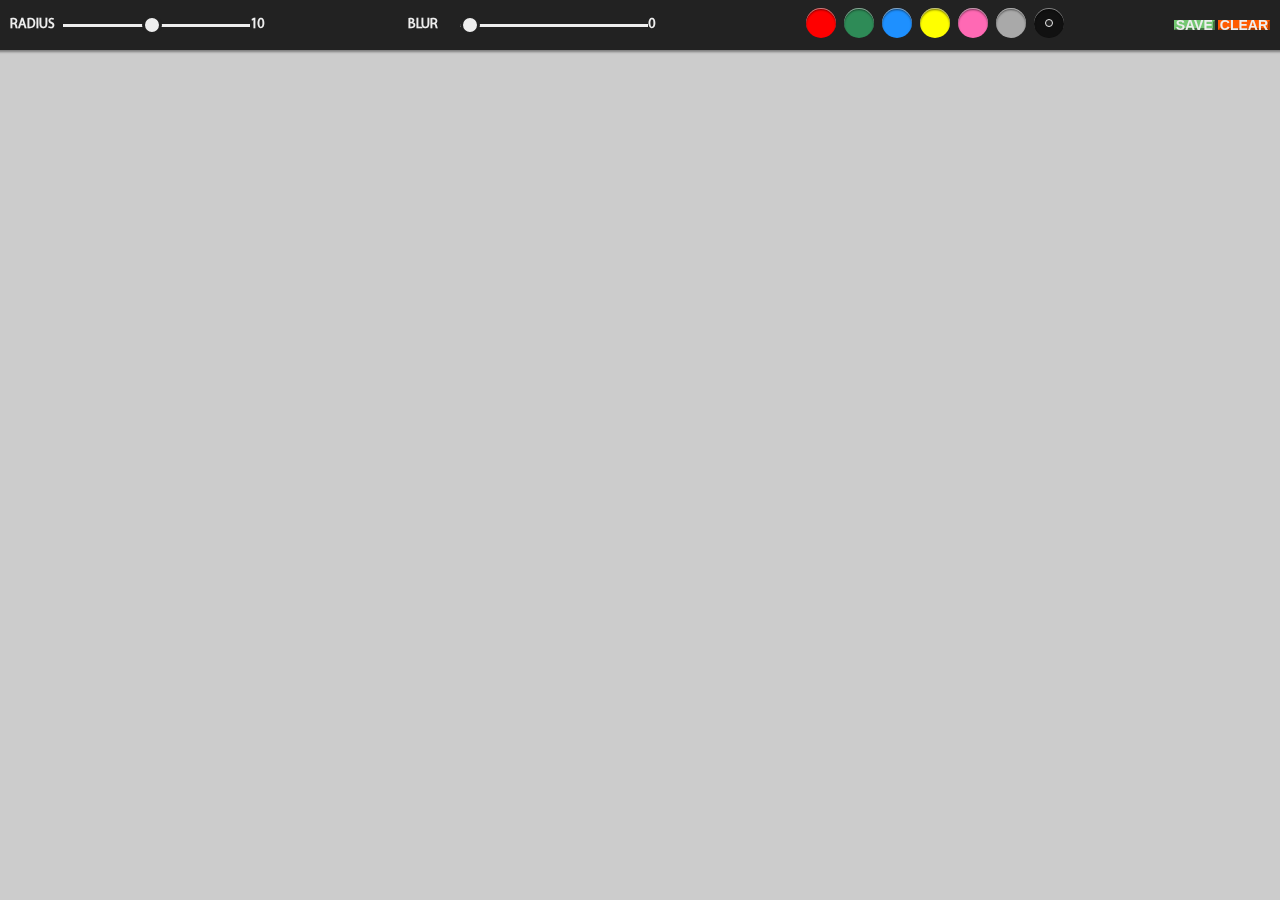
==== Contents/Doodle/index.htm @ 7e4115e2 "Added Paint" ====
<!DOCTYPE html>
<html>
<head>
    <meta content="text/html" charset="utf-8" />
    <meta http-equiv="X-UA-Compatible" content="IE=10" />


    <!--<script language="JavaScript" type="text/javascript"
      src="Scripts/FlashPlayer.js"></script>-->
    <script language="JavaScript" type="text/javascript"
            src="../../Scripts/BaseCommand.js"></script>
    <script language="JavaScript" type="text/javascript"
            src="../../Scripts/BaseEvent.js"></script>
    <script language="JavaScript" type="text/javascript"
            src="../../Scripts/LogConsole.js"></script>
    <script language="JavaScript" type="text/javascript"
            src="script.js"></script>



    <script language="JavaScript" type="text/javascript"
            src="../../maincontents.js"></script>
    <script src="../../jquery/jquery-3.2.1.min.js"></script>
    <script src="../../boots/js/bootstrap.min.js"></script>
    <script src="../../Scripts/speech.js"></script>

    <script src="../../Scripts/lang.js"></script>
    <link rel="stylesheet" href="../../boots/css/bootstrap.min.css">

    <link rel="stylesheet" href="../../css/style_riyadh.css">
    <link rel="stylesheet" href="style.css">

    <style>

        .bmg
        {
            background-image: none;
        }
        .img-home {
            position: relative;
            z-index: 99;
            margin-top: -32px;
            margin-left: 96px;
            height: 66px;
            cursor: pointer; cursor: hand;
        }
        .FArr{
            margin-top:20px;
            margin-right:20px;
            margin-left:20px;
        }


        tbody {
            display:block;
            height:1000px;
            overflow:auto;
        }
        thead, tbody tr {
            display:table;
            width:100%;
            table-layout:fixed;
        }
        thead {
            width: calc( 101.5% - 1em )
        }
        .hidden {
            display: none;
        }


        /*Now the styles*/
        * {
            margin: 0;
            padding: 0;
        }
        body {
            background: #ccc;
            font-family: arial, verdana, tahoma;
        }

        /*Time to apply widths for accordian to work
        Width of image = 640px
        total images = 5
        so width of hovered image = 640px
        width of un-hovered image = 40px - you can set this to anything
        so total container width = 640 + 40*4 = 800px;
        default width = 800/5 = 160px;
        */

        .accordian {
            width: 884px;
            height: 500px;
            overflow: hidden;
            margin: 46px 45px;
            box-shadow: 0 0 10px 1px rgba(0, 0, 0, 0.35);
            -webkit-box-shadow: 0 0 10px 1px rgba(0, 0, 0, 0.35);
            -moz-box-shadow: 0 0 10px 1px rgba(0, 0, 0, 0.35);
        }

        /*A small hack to prevent flickering on some browsers*/
        .accordian ul {
            width: 2000px;
            /*This will give ample space to the last item to move
            instead of falling down/flickering during hovers.*/
        }

        .accordian li {
            position: relative;
            display: block;
            width: 160px;
            float: left;

            border-left: 1px solid #888;

            box-shadow: 0 0 25px 10px rgba(0, 0, 0, 0.5);
            -webkit-box-shadow: 0 0 25px 10px rgba(0, 0, 0, 0.5);
            -moz-box-shadow: 0 0 25px 10px rgba(0, 0, 0, 0.5);

            /*Transitions to give animation effect*/
            transition: all 0.5s;
            -webkit-transition: all 0.5s;
            -moz-transition: all 0.5s;
            /*If you hover on the images now you should be able to
            see the basic accordian*/
        }

        /*Reduce with of un-hovered elements*/
        .accordian ul:hover li {width: 40px;}
        /*Lets apply hover effects now*/
        /*The LI hover style should override the UL hover style*/
        .accordian ul li:hover {width: 640px;}


        .accordian li img {
            display: block;
            width: 650px;
            height: 500px;
        }

        /*Image title styles*/
        .image_title {
            background: rgba(0, 0, 0, 0.5);
            position: absolute;
            left: 0; bottom: 0;
            width: 640px;

        }
        .image_title a {
            display: block;
            color: #fff;
            text-decoration: none;
            padding: 20px;
            font-size: 16px;
        }
        .container {
            padding-top: 0px;
        }

        #gal1 {
            /* float: left; */
            width: 500px;
        }
        .zoom-left {
            float: left;
        }
    </style>



    <link href="../../css/Setting.css" rel="stylesheet" type="text/css" />
    <link href="../../css/Language.css" rel="stylesheet" type="text/css" />
    <link href="../../css/Main.css" rel="stylesheet" type="text/css" />

    <script language="JavaScript" type="text/javascript" src="../../Scripts/FlashPlayer.js"></script>
    <script language="JavaScript" type="text/javascript" src="RobotDance.js"></script>
    <script type="text/javascript">

        function Setting() {
            location.href = "../../Config/Config.htm";
        }

    </script>

    <script>
        $(document).on('click','.elevatezoom-gallery',function(e){
            e.preventDefault();
            var dataZoomImg = $(this).attr('data-zoom-image');
            var dataImg = $(this).attr('data-image');
            //alert(dataImgg + dataZoomImg);
            var mainImg = $('#img_01');
            //mainImg.attr('src',dataImg).attr('data-zoom-image',dataZoomImg).elevateZoom();
            // $("#img_01").data('zoom-image',dataZoomImg).elevateZoom();
            mainImg.attr('src',dataImg);
            mainImg.data('zoom-image',dataZoomImg).elevateZoom();

        });
        $(document).on('click','.zoom',function(e){
            e.preventDefault();
            $("#img_01").elevateZoom();
        })
    </script>


</head>
<body>



<div id="toolBar" class="toolbar">
    <div id="radiusTool" class="radius__tool">
        <span>RADIUS</span>
        <input type="range" name="radiusPoint" id="radiusPoint" class="radius__point" min="1" max="20" step="1" value="10">
        <span id="radTextRaduis">10</span>
    </div>
    <div id="radiusTool" class="radius__tool">
        <span>BLUR</span>
        <input type="range" name="radiusBlur" id="radiusBlur" class="radius__point" min="0" max="20" step="1" value="0">
        <span id="radTextBlur">0</span>
    </div>
    <div id="selectColors" class="select__colors">
        <input type="radio" name="radioColors" id="red" value="#FF0000">
        <label for="red" class="radio__colors"></label>
        <input type="radio" name="radioColors" id="blue" value="#2E8B57">
        <label for="blue" class="radio__colors"></label>
        <input type="radio" name="radioColors" id="green" value="#1E90FF">
        <label for="green" class="radio__colors"></label>
        <input type="radio" name="radioColors" id="yellow" value="#FFFF00">
        <label for="yellow" class="radio__colors"></label>
        <input type="radio" name="radioColors" id="pink" value="#FF69B4">
        <label for="pink" class="radio__colors"></label>
        <input type="radio" name="radioColors" id="gray" value="#A9A9A9">
        <label for="gray" class="radio__colors"></label>
        <input type="radio" name="radioColors" id="black" checked value="#111111">
        <label for="black" class="radio__colors"></label>
    </div>
    <div class="buttons__canvas">
        <button type="button" id="saveCanvas" class="btn__save">SAVE</button>
        <button type="button" id="clearCanvas" class="btn__clear">CLEAR</button>
    </div>
</div>
<canvas id="canvas">
    Sorry, your browser is rubbish.
</canvas>




</body>
</html>
---- css/style_riyadh.css ----
html{
        position: relative;
        min-height: 83.8%;
      }
      body{
        margin: 0 0 100px;
        line-height: 0.428571;
      }
      footer{
       /* position:absolute;*/
        left:0;
        bottom:0;
        height:90px;
        width:100%;
      }
    .container{
          padding-top: 133px;
          padding-bottom: 10px;
          width: 1011px;
          margin-left: 0px;
    }
    .row{
      padding-top:0px;
      padding-bottom:32px;
      margin-left: 47px;
    }
   
    .carousel-inner > .item > img,
    .carousel-inner > .item > a > img {
        width: 70%;
        margin: auto;
    }
    .carousel img {
          width:100% !important;
          min-width:100 !important;
          height: auto;
      }
      .fixed-height{
        max-height: 400px;
      }
      .jumbotron{
        color:#5c5c5c;
            background-color: #ffffff;
            line-height: 18px;
            padding-top: 75px;
         padding-bottom: 112px;
      }
      .jumbotron p {
          margin-bottom: 15px;
          font-size: 36px;
          font-weight: 700;
          font-family: calibri;
          color: darkslategray;
      }
      .img-responsive{
        position: relative;
        z-index: 99;
        margin-top:-60px;
        margin-left: 44px;
            height: 117px;
      }
      .img-logo{
        position: relative;
        z-index: 99;
        margin-top: -60px;
        margin-left: 44px;
        margin-right: 73px;
        height: 109px;
      }

      .navigate{
        font-size: 25px;
      }
      .navbar{
        margin-top:-30px;
            margin-bottom: 0px;
      }
      .navbar .navbar-nav {
        display: inline-block;
        float: right;
    }
      .navbar .navbar1 {
        text-align: center;
        font-size:10px;
    }
    .navbar-default {
      background-color:#1062c8;
       border-color: #1062c8 ; 
    }

    .navbar-default .navbar-nav>.active>a, .navbar-default .navbar-nav>.active>a:focus, .navbar-default .navbar-nav>.active>a:hover {
        color: #333;
        background-color: #f4c308;
    }
    .navbar-default .navbar-nav>li>a {
        color: white;
    }
    .nav .open>a, .nav .open>a:focus, .nav .open>a:hover {
        background-color: #104E8B;
        border-color: #337ab7;
    }
      span{
        width:82px;
      }

     .btn-warning1.btn-warning1:not( :hover )
      {
          color: #fff;
          background-color:#B23AEE;
          border-color:#9932CD ;
      }

   .btn-warning1:hover{
      color: #fff;
      background-color:#9932CC;
    }
    .icon1{
      padding-top: 40px;
      padding-bottom: 40px;
      line-height: 25px;
          margin-bottom: -4.6px;
    }
    .bmg
    {
        background-image: url('../images/bg_img1.jpg');
        background-color: white;
          background-repeat: no-repeat;
          background-size:175%;
              height: 1211px;
    }
    span.glyphicon {
        font-size: 1.5em;
    }
    .glyphicon{
      line-height: 1.3;
      width: 134px;
      height: 23px;
      display: inline;
    }
    .txt{

          font-size: 18px;
        font-family: calibri;

    display: inline-block;
      transform: scale(2.5, 2.5);
      -webkit-transform: scale(2.5, 2.5); /* Safari and Chrome */
      -moz-transform: scale(2.5, 2.5); /* Firefox */
      -ms-transform: scale(2.5, 2.5); /* IE 9+ */
      -o-transform: scale(2.5, 2.5); /* Opera */
  
    }
    .flag{
      height:37px;
      width:37px;
    }
    .btn-group-lg>.btn, .btn-lg {
        padding: 35px 54px;
        line-height: 0.83;
        height: 236px;
    }
    .alert {
        text-align: center;
        font-size: 53px;
        font-family: Gyparody;
        padding: 35px;
        width: 920px;
        margin-left: 16px;
        margin-bottom: 0px;
        font-stretch: ultra-expanded;
        cursor: pointer; cursor: hand;
    }

    .nav>li>a {
            padding: 16px 15px;
        font-size: 17px;
         font-family: arial;
    }

    /*.header-txt, .header-right{
      font-size:30px;
      display: inline-block;
          transform: scale(1.1, 1.1);
          -webkit-transform: scale(1.1, 1.1);  Safari and Chrome 
          -moz-transform: scale(1.1, 1.1); /* Firefox 
          -ms-transform: scale(1.1, 1.1); /* IE 9+ 
          -o-transform: scale(1.1, 1.1); /* Opera */
    /*}*//***//*/*/
   
  
    .explore{
       font-size: 32px;
    font-family: calibri;
    padding-top: 20px;
    background-color: #f8f8f8;
    color: darkgrey;
    text-align: center;
    padding-bottom:14px;
    }

    #content_term{
          margin-left: -183px;
          padding-top: 11px;
    }
    #content_air{
      margin-right:106px;
    }
    #HF{
          height: 346px;
           width: 249px;
    }

    .alert-success {
        color: white;
        background-color: #dff0d8;
        border-color: #666666;
    }

    .dropdown-menu {
         right: 0;left:unset;
         min-width: 80px;

    }
    .icon-img{
      height: 200px;
      width:209px;
      padding-left:20px;
      padding-top:50px;
      background: transparent;
      background-color:black;
      color: #fff;
      opacity: 0.5;
      border: 3px solid black;
    }
     .icon-title{
            font-family: Calibri;
            font-size: 40px;
            color: white;
            font-style: bold;
            padding-left: 0px;
            padding-top: 25px;
            text-align: center;
            font-weight: 200;
    }
    .icon-rtitle{
            font-family: Calibri;
            font-size: 40px;
            color: white;
            font-style: bold;
            padding-left: 0px;
            padding-top: 17px;
            text-align: center;
            font-weight: 200;
    }

    .parent{
         width: 290px;
         height: 305px;
         line-height: 33px;
   }
 
   
    .child{
        position: relative;
        padding-right: 20px;
        padding-top: 20px;
        padding-left: 20px;
        width: 288px;
        height: 195px;
    }
    .img-child{
              position: relative;
              padding-right: 21px;
              padding-top: 20px;
              padding-left: 45px;
              width: 262px;
              height: 222px;
    }
    .navbar .vdivider {
      height: 86px;
      margin: 0 13px -1px -12px;
      border-left: 1px solid #6CA6CD;
      /*border-right: 1px solid #ffffff;*/
      }

/*      a:hover {
         color: red; 
         text-decoration: none; 
      }*/

      .navbar-default .navbar-nav>.open>a, .navbar-default .navbar-nav>.open>a:focus, .navbar-default .navbar-nav>.open>a:hover {
             /* color: white; */
             background-color: #ffffff;
      }
      .dropdown-menu>.active>a, .dropdown-menu>.active>a:focus, .dropdown-menu>.active>a:hover {   
        background-color: darkgrey;
      }
      #date_time{font-size: 40px;}
---- Contents/Doodle/style.css ----
* {
    box-sizing: border-box;
}
body {
    font-family: 'Ubuntu', sans-serif;
    font-weight: bold;

    position: relative;

    margin: 0;
    padding: 0;

    background: #f9f9f9;
}
canvas {
    display: block;

    cursor: default;
}
.toolbar {
    position: fixed;
    top: 0;

    display: flex;

    width: 100%;
    padding-right: 10px;
    padding-bottom: 10px;
    padding-left: 10px;

    color: #eee;
    background: #222;
    box-shadow: 0 0 2px 2px rgba(47, 47, 47, .5);

    align-items: center;
    flex-wrap: wrap;
    justify-content: center;

    transition: top .5s;
}
@media screen and (min-width: 320px) {
    .toolbar {
        justify-content: space-around;
    }
}
@media screen and (min-width: 768px) {
    .toolbar {
        padding-bottom: 0;

        justify-content: space-between;
    }
}
.radius__tool {
    line-height: 50px;

    display: flex;

    align-items: center;
}
.radius__point {
    width: 150px;
}
.radius__point:focus {
    outline: none;
}
.radius__point::-webkit-slider-thumb {
    width: 20px;
    height: 20px;
    margin-top: -9px;

    border: 3px solid #222;
    border-radius: 50%;
    background-color: #eee;
}
.radius__point::-moz-range-thumb {
    width: 15px;
    height: 15px;

    border: 3px solid #222;
    border-radius: 50%;
    background-color: #eee;
}
.radius__point::-ms-thumb {
    width: 20px;
    height: 20px;

    border: 3px solid #222;
    border-radius: 50%;
    background-color: #eee;
}
.radius__point::-webkit-slider-runnable-track {
    height: 3px;

    background-color: #eee;
}
.radius__point:focus::-webkit-slider-runnable-track {
    outline: none;
}
.radius__point::-moz-range-track {
    height: 3px;

    background-color: #777;
}
.radius__point::-ms-track {
    height: 3px;

    background-color: #777;
}
.radius__point::-ms-fill-lower {
    background-color: HotPink;
}
.radius__point::-ms-fill-upper {
    background-color: black;
}
.radius__point,
.radius__point::-webkit-slider-runnable-track,
.radius__point::-webkit-slider-thumb {
    -webkit-appearance: none;
}
input[type=radio] {
    display: none;
}
input[type=radio]:checked + .radio__colors:before {
    position: absolute;
    top: 50%;
    left: 50%;

    display: inline-block;

    width: 8px;
    height: 8px;

    content: '';
    transform: translate(-50%, -50%);

    border: 1px solid #eee;
    border-radius: 50%;
    background-color: #222;
}
.radio__colors {
    position: relative;

    display: inline-block;

    width: 30px;
    height: 30px;
    margin-right: 5px;

    border-radius: 50%;
    background-color: #111;
    box-shadow: 0 1px 0 rgba(255,255,255,.5) inset, 0 2px 2px rgba(0,0,0,.5) inset;
}
.radio__colors:nth-child(2) {
    background: #f00;
}
.radio__colors:nth-child(4) {
    background: #2e8b57;
}
.radio__colors:nth-child(6) {
    background: #1e90ff;
}
.radio__colors:nth-child(8) {
    background: #ff0;
}
.radio__colors:nth-child(10) {
    background: #ff69b4;
}
.radio__colors:nth-child(12) {
    background: #a9a9a9;
}
.radio__colors:nth-child(14) {
    background: #111;
}
@media screen and (max-width: 480px) {
    .buttons__canvas {
        margin-top: 5px;
    }
}
.btn__save {
    border-color: #74c772;
    background: #74c772;
}
.btn__clear {
    border-color: #ff5b00;
    background: #ff5b00;
}
.btn__clear,
.btn__save {
    font-family: 'Ubuntu', sans-serif;

    color: #eee;
    outline: none;
}
---- css/Setting.css ----
@charset "utf-8";
/* CSS Document */

body {
	
}

div.main {
	/*(background-image: url("../Image/Bkgrd2.jpg");*/
	background-repeat: no-repeat;
	    height: 1051px;
		width: 1067px;
	    background-color: #4CA0C5;
}

div.settingsection {
	height: 217px;
	vertical-align: middle;
	width: 20%;
	float: left;
}

div.setting {
	padding: 46px;
	height: 120px;
	width: 150px;
	height: 120px;
}
.header{height: 445px;width: 1067px;}
.footer #slider{background-color: #4CA0C5; padding-top: 110px; padding-bottom: 70px;}
#slider img{height:350px !important;}
---- css/Language.css ----
@charset "utf-8";
/* CSS Document */
---- css/Main.css ----
@charset "utf-8";
/* CSS Document */


@font-face {
    font-family: myFirstFont;
    src: url(Fonts/MYRIADPROREGULAR.woff);
}
body{
	font-family: 'myFirstFont' !important;
font-weight: bold;
}
.footer{background-color: white;height:513px;width:1067px;}
.footer-1 h1{font-family: myFirstFont !important;font-weight: bold;}
div.contents {

	text-align: center;
	height: 818px;	
	

}

.footer-2{padding-top: 28px;}
table.contents {
	
	/*padding: 50px 100px;*/
	
}
.contents tr td{padding:25px;}


#output tr td{width: 350px;text-align: left; font-family: myFirstFont !important;font-weight: bold;}

#changeText1{
	margin: 30px, 0
text-align: center;
vertical-align: middle;
    line-height: 28px;
    margin-left: -13px;
	    font-size: 25px;
    font-family: calibri;
    font-weight: 900;
	padding-top: 110px;
	padding-bottom:50px;
display: inline-block;
  transform: scale(3.3, 3.7);
  -webkit-transform: scale(3.3, 3.7); /* Safari and Chrome */
  -moz-transform: scale(3.3, 3.7); /* Firefox */
  -ms-transform: scale(3.3, 3.7); /* IE 9+ */
  -o-transform: scale(3.3, 3.7); /* Opera */
	
}
#changeText2{
	margin:30px, 0
text-align: center;
vertical-align: middle;
    line-height: 28px;
    margin-left: -13px;
	    font-size: 25px;
    font-family: calibri;
	font-weight: 900;
	padding-top: 120px;
  padding-bottom:50px;
display: inline-block;
  transform: scale(3.3, 3.7);
  -webkit-transform: scale(3.3, 3.7); /* Safari and Chrome */
  -moz-transform: scale(3.3, 3.7); /* Firefox */
  -ms-transform: scale(3.3, 3.7); /* IE 9+ */
  -o-transform: scale(3.3, 3.7); /* Opera */
	
}
.n{
	padding:2px;
}
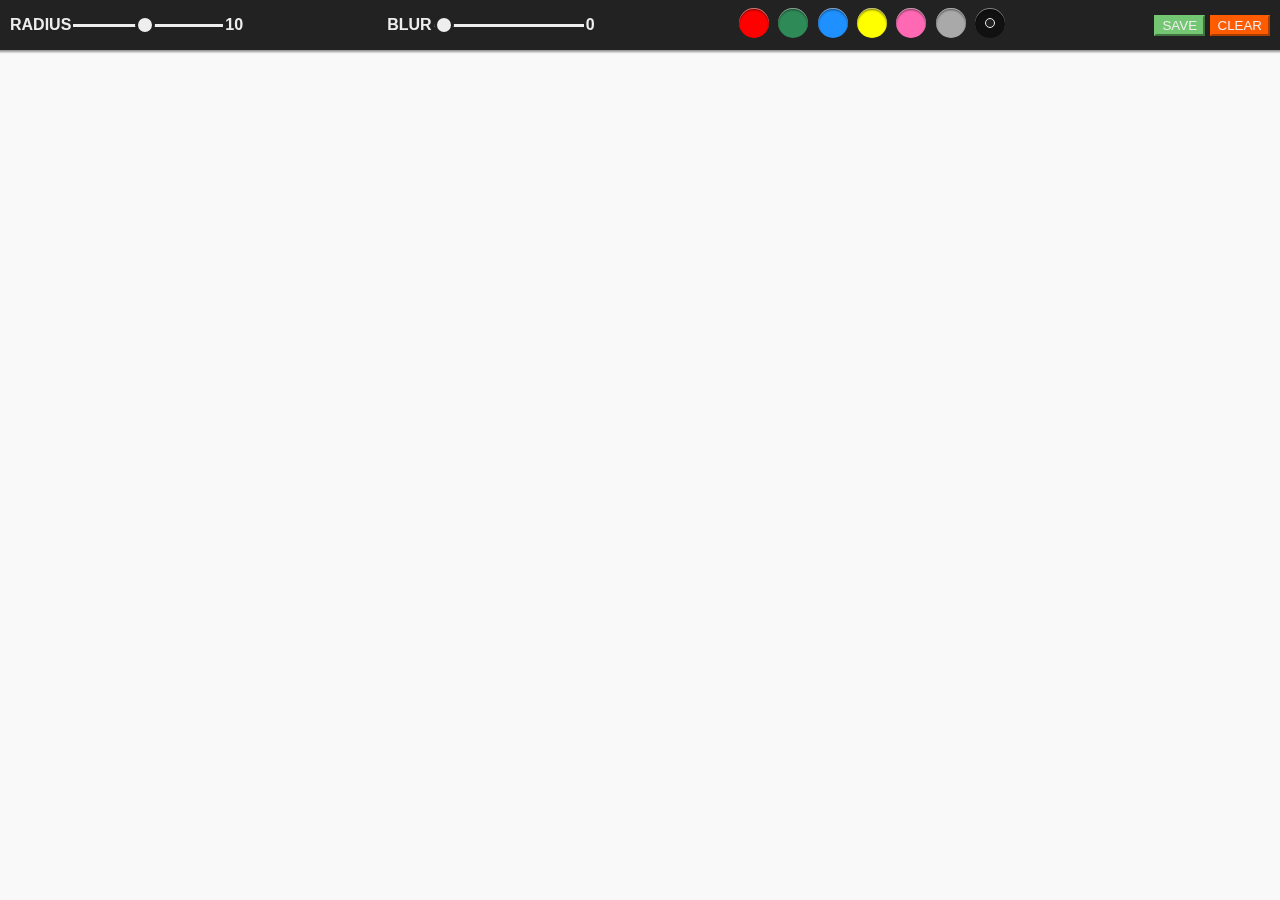
==== commit 7c7b1c04: "Rename the index of doodle" ====
--- a/Contents/Doodle/index.htm
+++ b/Contents/Doodle/index.htm
@@ -1,250 +1,63 @@
 <!DOCTYPE html>
-<html>
+<html lang="en" >
+
 <head>
-    <meta content="text/html" charset="utf-8" />
-    <meta http-equiv="X-UA-Compatible" content="IE=10" />
+  <meta charset="UTF-8">
+  <title>Basic Paint Canvas</title>
+  
+  
+  
+      <link rel="stylesheet" href="css/style.css">
 
+  
+</head>
 
-    <!--<script language="JavaScript" type="text/javascript"
-      src="Scripts/FlashPlayer.js"></script>-->
-    <script language="JavaScript" type="text/javascript"
-            src="../../Scripts/BaseCommand.js"></script>
-    <script language="JavaScript" type="text/javascript"
-            src="../../Scripts/BaseEvent.js"></script>
-    <script language="JavaScript" type="text/javascript"
-            src="../../Scripts/LogConsole.js"></script>
-    <script language="JavaScript" type="text/javascript"
-            src="script.js"></script>
-
-
-
-    <script language="JavaScript" type="text/javascript"
-            src="../../maincontents.js"></script>
-    <script src="../../jquery/jquery-3.2.1.min.js"></script>
-    <script src="../../boots/js/bootstrap.min.js"></script>
-    <script src="../../Scripts/speech.js"></script>
-
-    <script src="../../Scripts/lang.js"></script>
-    <link rel="stylesheet" href="../../boots/css/bootstrap.min.css">
-
-    <link rel="stylesheet" href="../../css/style_riyadh.css">
-    <link rel="stylesheet" href="style.css">
-
-    <style>
-
-        .bmg
-        {
-            background-image: none;
-        }
-        .img-home {
-            position: relative;
-            z-index: 99;
-            margin-top: -32px;
-            margin-left: 96px;
-            height: 66px;
-            cursor: pointer; cursor: hand;
-        }
-        .FArr{
-            margin-top:20px;
-            margin-right:20px;
-            margin-left:20px;
-        }
-
-
-        tbody {
-            display:block;
-            height:1000px;
-            overflow:auto;
-        }
-        thead, tbody tr {
-            display:table;
-            width:100%;
-            table-layout:fixed;
-        }
-        thead {
-            width: calc( 101.5% - 1em )
-        }
-        .hidden {
-            display: none;
-        }
-
-
-        /*Now the styles*/
-        * {
-            margin: 0;
-            padding: 0;
-        }
-        body {
-            background: #ccc;
-            font-family: arial, verdana, tahoma;
-        }
-
-        /*Time to apply widths for accordian to work
-        Width of image = 640px
-        total images = 5
-        so width of hovered image = 640px
-        width of un-hovered image = 40px - you can set this to anything
-        so total container width = 640 + 40*4 = 800px;
-        default width = 800/5 = 160px;
-        */
-
-        .accordian {
-            width: 884px;
-            height: 500px;
-            overflow: hidden;
-            margin: 46px 45px;
-            box-shadow: 0 0 10px 1px rgba(0, 0, 0, 0.35);
-            -webkit-box-shadow: 0 0 10px 1px rgba(0, 0, 0, 0.35);
-            -moz-box-shadow: 0 0 10px 1px rgba(0, 0, 0, 0.35);
-        }
-
-        /*A small hack to prevent flickering on some browsers*/
-        .accordian ul {
-            width: 2000px;
-            /*This will give ample space to the last item to move
-            instead of falling down/flickering during hovers.*/
-        }
-
-        .accordian li {
-            position: relative;
-            display: block;
-            width: 160px;
-            float: left;
-
-            border-left: 1px solid #888;
-
-            box-shadow: 0 0 25px 10px rgba(0, 0, 0, 0.5);
-            -webkit-box-shadow: 0 0 25px 10px rgba(0, 0, 0, 0.5);
-            -moz-box-shadow: 0 0 25px 10px rgba(0, 0, 0, 0.5);
-
-            /*Transitions to give animation effect*/
-            transition: all 0.5s;
-            -webkit-transition: all 0.5s;
-            -moz-transition: all 0.5s;
-            /*If you hover on the images now you should be able to
-            see the basic accordian*/
-        }
-
-        /*Reduce with of un-hovered elements*/
-        .accordian ul:hover li {width: 40px;}
-        /*Lets apply hover effects now*/
-        /*The LI hover style should override the UL hover style*/
-        .accordian ul li:hover {width: 640px;}
-
-
-        .accordian li img {
-            display: block;
-            width: 650px;
-            height: 500px;
-        }
-
-        /*Image title styles*/
-        .image_title {
-            background: rgba(0, 0, 0, 0.5);
-            position: absolute;
-            left: 0; bottom: 0;
-            width: 640px;
-
-        }
-        .image_title a {
-            display: block;
-            color: #fff;
-            text-decoration: none;
-            padding: 20px;
-            font-size: 16px;
-        }
-        .container {
-            padding-top: 0px;
-        }
-
-        #gal1 {
-            /* float: left; */
-            width: 500px;
-        }
-        .zoom-left {
-            float: left;
-        }
-    </style>
-
-
-
-    <link href="../../css/Setting.css" rel="stylesheet" type="text/css" />
-    <link href="../../css/Language.css" rel="stylesheet" type="text/css" />
-    <link href="../../css/Main.css" rel="stylesheet" type="text/css" />
-
-    <script language="JavaScript" type="text/javascript" src="../../Scripts/FlashPlayer.js"></script>
-    <script language="JavaScript" type="text/javascript" src="RobotDance.js"></script>
-    <script type="text/javascript">
-
-        function Setting() {
-            location.href = "../../Config/Config.htm";
-        }
-
-    </script>
-
-    <script>
-        $(document).on('click','.elevatezoom-gallery',function(e){
-            e.preventDefault();
-            var dataZoomImg = $(this).attr('data-zoom-image');
-            var dataImg = $(this).attr('data-image');
-            //alert(dataImgg + dataZoomImg);
-            var mainImg = $('#img_01');
-            //mainImg.attr('src',dataImg).attr('data-zoom-image',dataZoomImg).elevateZoom();
-            // $("#img_01").data('zoom-image',dataZoomImg).elevateZoom();
-            mainImg.attr('src',dataImg);
-            mainImg.data('zoom-image',dataZoomImg).elevateZoom();
-
-        });
-        $(document).on('click','.zoom',function(e){
-            e.preventDefault();
-            $("#img_01").elevateZoom();
-        })
-    </script>
-
-
-</head>
 <body>
 
-
-
+  <!--Hi, this is a basic canvas paint app that i made from a video tutorial, unfortely don't work in mobile browser, at least don't work for my. To work in mobile browser need touch events but i don't how to useds yet...-->  
 <div id="toolBar" class="toolbar">
-    <div id="radiusTool" class="radius__tool">
-        <span>RADIUS</span>
-        <input type="range" name="radiusPoint" id="radiusPoint" class="radius__point" min="1" max="20" step="1" value="10">
-        <span id="radTextRaduis">10</span>
-    </div>
-    <div id="radiusTool" class="radius__tool">
-        <span>BLUR</span>
-        <input type="range" name="radiusBlur" id="radiusBlur" class="radius__point" min="0" max="20" step="1" value="0">
-        <span id="radTextBlur">0</span>
-    </div>
-    <div id="selectColors" class="select__colors">
-        <input type="radio" name="radioColors" id="red" value="#FF0000">
-        <label for="red" class="radio__colors"></label>
-        <input type="radio" name="radioColors" id="blue" value="#2E8B57">
-        <label for="blue" class="radio__colors"></label>
-        <input type="radio" name="radioColors" id="green" value="#1E90FF">
-        <label for="green" class="radio__colors"></label>
-        <input type="radio" name="radioColors" id="yellow" value="#FFFF00">
-        <label for="yellow" class="radio__colors"></label>
-        <input type="radio" name="radioColors" id="pink" value="#FF69B4">
-        <label for="pink" class="radio__colors"></label>
-        <input type="radio" name="radioColors" id="gray" value="#A9A9A9">
-        <label for="gray" class="radio__colors"></label>
-        <input type="radio" name="radioColors" id="black" checked value="#111111">
-        <label for="black" class="radio__colors"></label>
-    </div>
-    <div class="buttons__canvas">
-        <button type="button" id="saveCanvas" class="btn__save">SAVE</button>
-        <button type="button" id="clearCanvas" class="btn__clear">CLEAR</button>
-    </div>
+  <div id="radiusTool" class="radius__tool">
+    <span>RADIUS</span>
+    <input type="range" name="radiusPoint" id="radiusPoint" class="radius__point" min="1" max="20" step="1" value="10">
+    <span id="radTextRaduis">10</span>
+  </div>
+  <div id="radiusTool" class="radius__tool">
+    <span>BLUR</span>
+    <input type="range" name="radiusBlur" id="radiusBlur" class="radius__point" min="0" max="20" step="1" value="0">
+    <span id="radTextBlur">0</span>
+  </div>
+  <div id="selectColors" class="select__colors">
+    <input type="radio" name="radioColors" id="red" value="#FF0000">
+    <label for="red" class="radio__colors"></label>
+    <input type="radio" name="radioColors" id="blue" value="#2E8B57">
+    <label for="blue" class="radio__colors"></label>
+    <input type="radio" name="radioColors" id="green" value="#1E90FF">
+    <label for="green" class="radio__colors"></label>
+    <input type="radio" name="radioColors" id="yellow" value="#FFFF00">
+    <label for="yellow" class="radio__colors"></label>
+    <input type="radio" name="radioColors" id="pink" value="#FF69B4">
+    <label for="pink" class="radio__colors"></label>
+    <input type="radio" name="radioColors" id="gray" value="#A9A9A9">
+    <label for="gray" class="radio__colors"></label>
+    <input type="radio" name="radioColors" id="black" checked value="#111111">
+    <label for="black" class="radio__colors"></label>
+  </div>
+  <div class="buttons__canvas">
+    <button type="button" id="saveCanvas" class="btn__save">SAVE</button>
+    <button type="button" id="clearCanvas" class="btn__clear">CLEAR</button>
+  </div>
 </div>
 <canvas id="canvas">
-    Sorry, your browser is rubbish.
+  Sorry, your browser is rubbish.
 </canvas>
+  
+  
+
+    <script  src="js/index.js"></script>
 
 
 
 
 </body>
-</html>+
+</html>
--- a/Contents/Doodle/css/style.css
+++ b/Contents/Doodle/css/style.css
@@ -0,0 +1,215 @@
+* {
+  -webkit-box-sizing: border-box;
+          box-sizing: border-box;
+}
+
+body {
+  font-family: 'Ubuntu', sans-serif;
+  font-weight: bold;
+  position: relative;
+  margin: 0;
+  padding: 0;
+  background: #f9f9f9;
+}
+
+canvas {
+  display: block;
+  cursor: default;
+}
+
+.toolbar {
+  position: fixed;
+  top: 0;
+  display: -webkit-box;
+  display: -ms-flexbox;
+  display: flex;
+  width: 100%;
+  padding-right: 10px;
+  padding-bottom: 10px;
+  padding-left: 10px;
+  color: #eee;
+  background: #222;
+  -webkit-box-shadow: 0 0 2px 2px rgba(47, 47, 47, 0.5);
+          box-shadow: 0 0 2px 2px rgba(47, 47, 47, 0.5);
+  -webkit-box-align: center;
+      -ms-flex-align: center;
+          align-items: center;
+  -ms-flex-wrap: wrap;
+      flex-wrap: wrap;
+  -webkit-box-pack: center;
+      -ms-flex-pack: center;
+          justify-content: center;
+  -webkit-transition: top .5s;
+  transition: top .5s;
+}
+
+@media screen and (min-width: 320px) {
+  .toolbar {
+    -ms-flex-pack: distribute;
+        justify-content: space-around;
+  }
+}
+@media screen and (min-width: 768px) {
+  .toolbar {
+    padding-bottom: 0;
+    -webkit-box-pack: justify;
+        -ms-flex-pack: justify;
+            justify-content: space-between;
+  }
+}
+.radius__tool {
+  line-height: 50px;
+  display: -webkit-box;
+  display: -ms-flexbox;
+  display: flex;
+  -webkit-box-align: center;
+      -ms-flex-align: center;
+          align-items: center;
+}
+
+.radius__point {
+  width: 150px;
+}
+
+.radius__point:focus {
+  outline: none;
+}
+
+.radius__point::-webkit-slider-thumb {
+  width: 20px;
+  height: 20px;
+  margin-top: -9px;
+  border: 3px solid #222;
+  border-radius: 50%;
+  background-color: #eee;
+}
+
+.radius__point::-moz-range-thumb {
+  width: 15px;
+  height: 15px;
+  border: 3px solid #222;
+  border-radius: 50%;
+  background-color: #eee;
+}
+
+.radius__point::-ms-thumb {
+  width: 20px;
+  height: 20px;
+  border: 3px solid #222;
+  border-radius: 50%;
+  background-color: #eee;
+}
+
+.radius__point::-webkit-slider-runnable-track {
+  height: 3px;
+  background-color: #eee;
+}
+
+.radius__point:focus::-webkit-slider-runnable-track {
+  outline: none;
+}
+
+.radius__point::-moz-range-track {
+  height: 3px;
+  background-color: #777;
+}
+
+.radius__point::-ms-track {
+  height: 3px;
+  background-color: #777;
+}
+
+.radius__point::-ms-fill-lower {
+  background-color: HotPink;
+}
+
+.radius__point::-ms-fill-upper {
+  background-color: black;
+}
+
+.radius__point,
+.radius__point::-webkit-slider-runnable-track,
+.radius__point::-webkit-slider-thumb {
+  -webkit-appearance: none;
+}
+
+input[type=radio] {
+  display: none;
+}
+
+input[type=radio]:checked + .radio__colors:before {
+  position: absolute;
+  top: 50%;
+  left: 50%;
+  display: inline-block;
+  width: 8px;
+  height: 8px;
+  content: '';
+  -webkit-transform: translate(-50%, -50%);
+          transform: translate(-50%, -50%);
+  border: 1px solid #eee;
+  border-radius: 50%;
+  background-color: #222;
+}
+
+.radio__colors {
+  position: relative;
+  display: inline-block;
+  width: 30px;
+  height: 30px;
+  margin-right: 5px;
+  border-radius: 50%;
+  background-color: #111;
+  -webkit-box-shadow: 0 1px 0 rgba(255, 255, 255, 0.5) inset, 0 2px 2px rgba(0, 0, 0, 0.5) inset;
+          box-shadow: 0 1px 0 rgba(255, 255, 255, 0.5) inset, 0 2px 2px rgba(0, 0, 0, 0.5) inset;
+}
+
+.radio__colors:nth-child(2) {
+  background: #f00;
+}
+
+.radio__colors:nth-child(4) {
+  background: #2e8b57;
+}
+
+.radio__colors:nth-child(6) {
+  background: #1e90ff;
+}
+
+.radio__colors:nth-child(8) {
+  background: #ff0;
+}
+
+.radio__colors:nth-child(10) {
+  background: #ff69b4;
+}
+
+.radio__colors:nth-child(12) {
+  background: #a9a9a9;
+}
+
+.radio__colors:nth-child(14) {
+  background: #111;
+}
+
+@media screen and (max-width: 480px) {
+  .buttons__canvas {
+    margin-top: 5px;
+  }
+}
+.btn__save {
+  border-color: #74c772;
+  background: #74c772;
+}
+
+.btn__clear {
+  border-color: #ff5b00;
+  background: #ff5b00;
+}
+
+.btn__clear,
+.btn__save {
+  font-family: 'Ubuntu', sans-serif;
+  color: #eee;
+  outline: none;
+}
